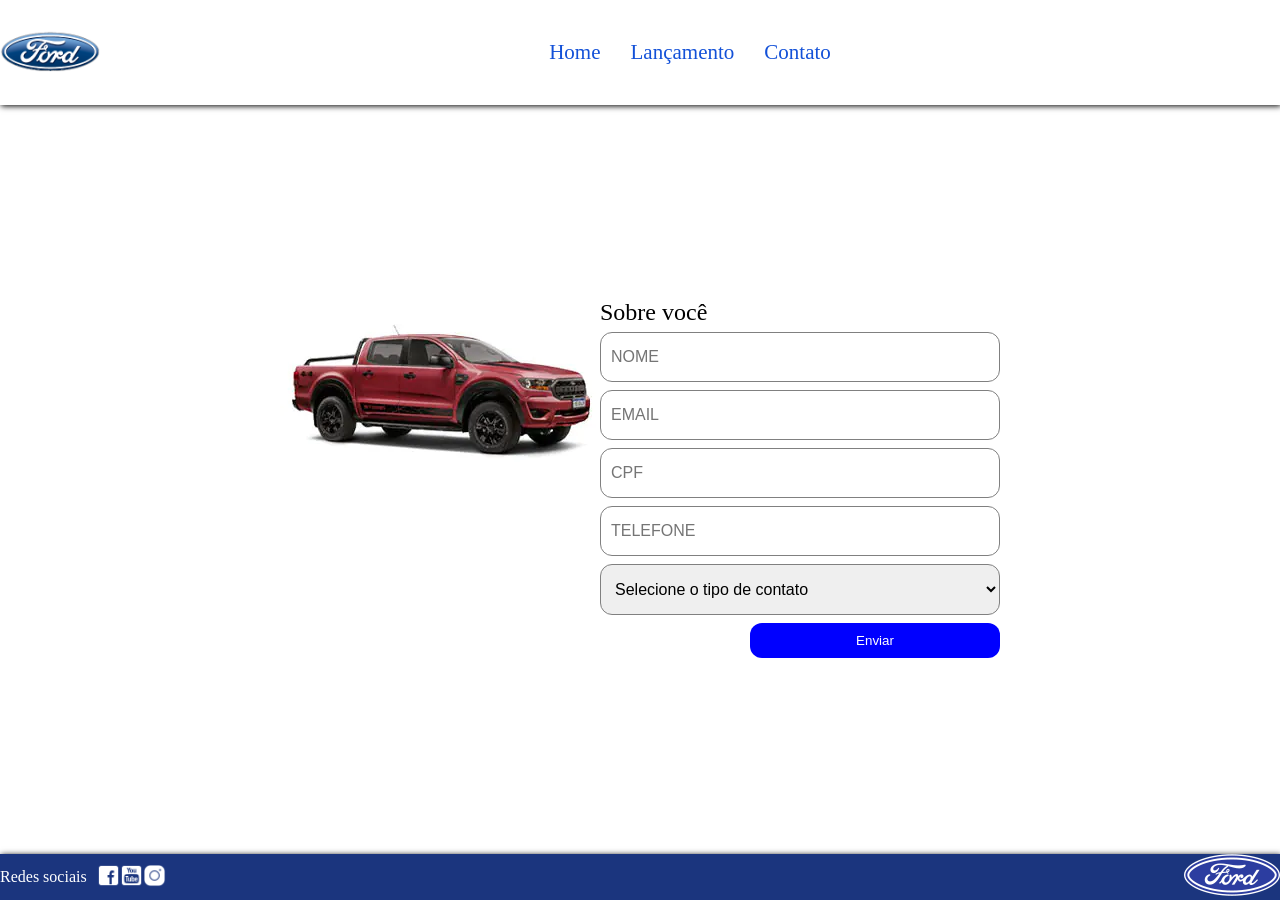
==== contato.html @ e66a7dce "first commit" ====
<!DOCTYPE html>
<html lang="pt-br">

<head>
    <meta charset="UTF-8">
    <meta name="viewport" content="width=device-width, initial-scale=1.0">
    <link rel="stylesheet" href="./css/index.css">
    <link rel="stylesheet" href="./css/contato.css">
    <link rel="stylesheet" href="./css/reset.css">
    <title>Ford</title>
    <link rel="stylesheet" href="./css/geral.css">
</head>

<body>
    <header class="cabecalho">
        <div class="header_logo">
            <img src="./img/logo-ford-256.png" alt="logo-ford-256">
        </div>
        <nav class="menu_nav">
            <ul class="menu_lista">
                <li class="menu_item"><a href="./index.html">Home</a></li>
                <li class="menu_item"><a href="./lacamento.html">Lançamento</a></li>
                <li class="menu_item"><a href="./contato.html">Contato</a></li>
            </ul>
        </nav>
    </header>
    <main class="contato">
        <img src="./img/storm.jpg" alt="">
        <form action="">
            <h1 class="titulo_contato">Sobre você</h1>
            <input type="text" placeholder="NOME" required>
            <input type="email"placeholder="EMAIL" required>
            <input type="text"placeholder="CPF" required>
            <input type="phone"placeholder="TELEFONE" required>
            <select name="" id="" required>
                <option value="">Selecione o tipo de contato</option>
                <option value="">Elogio</option>
                <option value="">Reclamação</option>
                <option value="">Solicitação</option>
            </select>
            <button class="but_enviar" type="submit">Enviar</button>
        </form>
    </main>
 <footer class="rodape">
        <div class="redes_sociais">
            <p class="footer_texto">Redes sociais</p>
            <ul class="redes_sociais_lista">
                <li class="sociais_itens" href=""><a href=""><img class="footer_icone" src="./img/facebook-50.png"
                            alt="Logo do Facebook"></a></li>
                <li class="sociais_itens" href=""><a href=""><img class="footer_icone"
                            src="./img/youtube-squared-50.png" alt="Logo do Youtube"></a></li>
                <li class="sociais_itens" href=""><a href=""><img class="footer_icone" src="./img/instagram-logo-50.png"
                            alt="Logo do Intagram"></a></li>
            </ul>
        </div>
        <a href=""><img src="./img/ford-96.png" alt="Logo da Ford"></a>

    </footer>
---- css/index.css ----
.apresentacao {
    width: 100%;
    text-align: center;
}

.apresentacao p {
    margin-top: 15px;
}

.apresentacao__conteudo {
    display: flex;
    margin: auto;
    width: 85%;
}

.apresentacao__conteudo img {
    margin: auto;
    width: 100%;
}


body {
    height: 100vh;
    display: flex;
    flex-direction: column;
    justify-content: space-between;
    overflow: hidden;
}

.header_logo {
    width: 100px;
}

.header_logo img {
    width: 100%;
}

.redes_sociais {
    display: flex;
    align-items: center;
}

.redes_sociais_lista {
    display: flex;

}

@media(max-width:430px) {
    
}
---- css/contato.css ----
.contato {
    display: flex;
    width: 100%;
    justify-content: center;
    align-items: flex-start;
}

.contato form {
    display: flex;
    flex-direction: column;
    gap: 8px;
    width: 400px;
}


.contato form input, .contato form select {
    padding: 15px 10px;
    border-radius: 12px;
    font-size: 16px;
    border: 1px solid gray;
}


.titulo_contato {
    font-size: 24px;
}


.but_enviar {
    background-color: blue;
    color: white;
    border: 0;
    border-radius: 12px;
    padding: 10px;
    width: 250px;
    align-self: flex-end;
}
---- css/geral.css ----
.cabecalho {
    display: flex;
    align-items: center;
    box-shadow: 1px 1px 6px black;
    padding: 30px 0;
}

.menu_nav {
    margin: auto;
}

.menu_lista {
    display: flex;
    gap: 30px;
}

.menu_item {
    font-size: 21px;
    
}

.menu_item a {
    text-decoration: none;
    color: #1351d8;
}

.rodape {
    width: 100%;
    display: flex;
    align-self: flex-end;
    box-shadow: 1px 1px 6px black;
    justify-content: space-between;
    background-color: #1b357e;
}

.redes_sociais p {
    margin-right: 10px;
}

.footer_icone {
    width: 23px;
}

.footer_texto {
    color: white;
}
.header_logo {
    width: 100px;
}

.header_logo img {
    width: 100%;
}

.redes_sociais {
    display: flex;
    align-items: center;
}

.redes_sociais_lista {
    display: flex;

}

.cabecalho {
    display: flex;
    align-items: center;
    box-shadow: 1px 1px 6px black;
    padding: 30px 0;
}

.menu_nav {
    margin: auto;
}

.menu_lista {
    display: flex;
    gap: 30px;
}

.menu_item {
    font-size: 21px;
    
}

.menu_item a {
    text-decoration: none;
    color: #1351d8;
}

.rodape {
    width: 100%;
    display: flex;
    align-self: flex-end;
    box-shadow: 1px 1px 6px black;
    justify-content: space-between;
    background-color: #1b357e;
}

.redes_sociais p {
    margin-right: 10px;
}

.footer_icone {
    width: 23px;
}

.footer_texto {
    color: white;
}
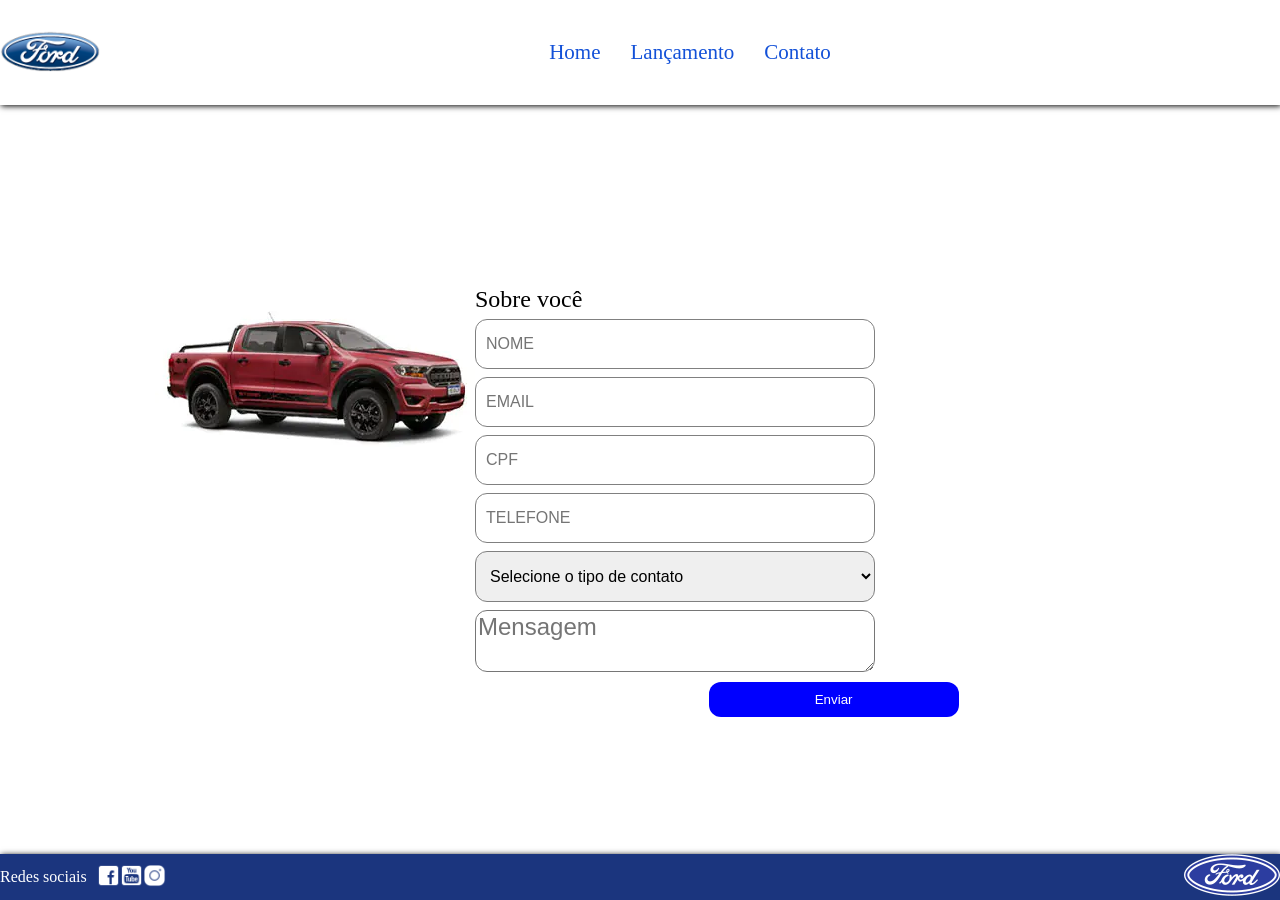
==== commit fa6408f8: "alterações" ====
--- a/contato.html
+++ b/contato.html
@@ -26,7 +26,7 @@
     </header>
     <main class="contato">
         <img src="./img/storm.jpg" alt="">
-        <form action="">
+        <form class="form_contato" action="">
             <h1 class="titulo_contato">Sobre você</h1>
             <input type="text" placeholder="NOME" required>
             <input type="email"placeholder="EMAIL" required>
@@ -38,6 +38,8 @@
                 <option value="">Reclamação</option>
                 <option value="">Solicitação</option>
             </select>
+            <textarea class="titulo_mensagem" name="" id="" placeholder="Mensagem"></textarea>
+            <form action=""></form>
             <button class="but_enviar" type="submit">Enviar</button>
         </form>
     </main>
--- a/css/index.css
+++ b/css/index.css
@@ -24,7 +24,7 @@
     display: flex;
     flex-direction: column;
     justify-content: space-between;
-    overflow: hidden;
+    font-family: Arial, Helvetica, sans-serif;
 }
 
 .header_logo {
@@ -45,6 +45,3 @@
 
 }
 
-@media(max-width:430px) {
-    
-}
--- a/css/contato.css
+++ b/css/contato.css
@@ -26,6 +26,17 @@
 }
 
 
+.titulo_mensagem {
+    font-size: 24px;
+    border-radius: 12px;
+    font-family: Arial, Helvetica, sans-serif;
+}
+
+.form_contato {
+    display: flex;
+    flex-direction: column;
+}
+
 .but_enviar {
     background-color: blue;
     color: white;
@@ -34,4 +45,7 @@
     padding: 10px;
     width: 250px;
     align-self: flex-end;
+    position: relative;
+    top: 5vh;
+    left: -13vw;
 }
--- a/css/geral.css
+++ b/css/geral.css
@@ -107,4 +107,18 @@
 
 .footer_texto {
     color: white;
+}
+
+
+@media(max-width:430px) {
+    .cabecalho, .menu_lista {
+        flex-direction: column;
+        text-align: center;
+    }
+
+    .rodape {
+        flex-direction: column-reverse;
+        align-items: center;
+        gap: 8px;
+    }
 }
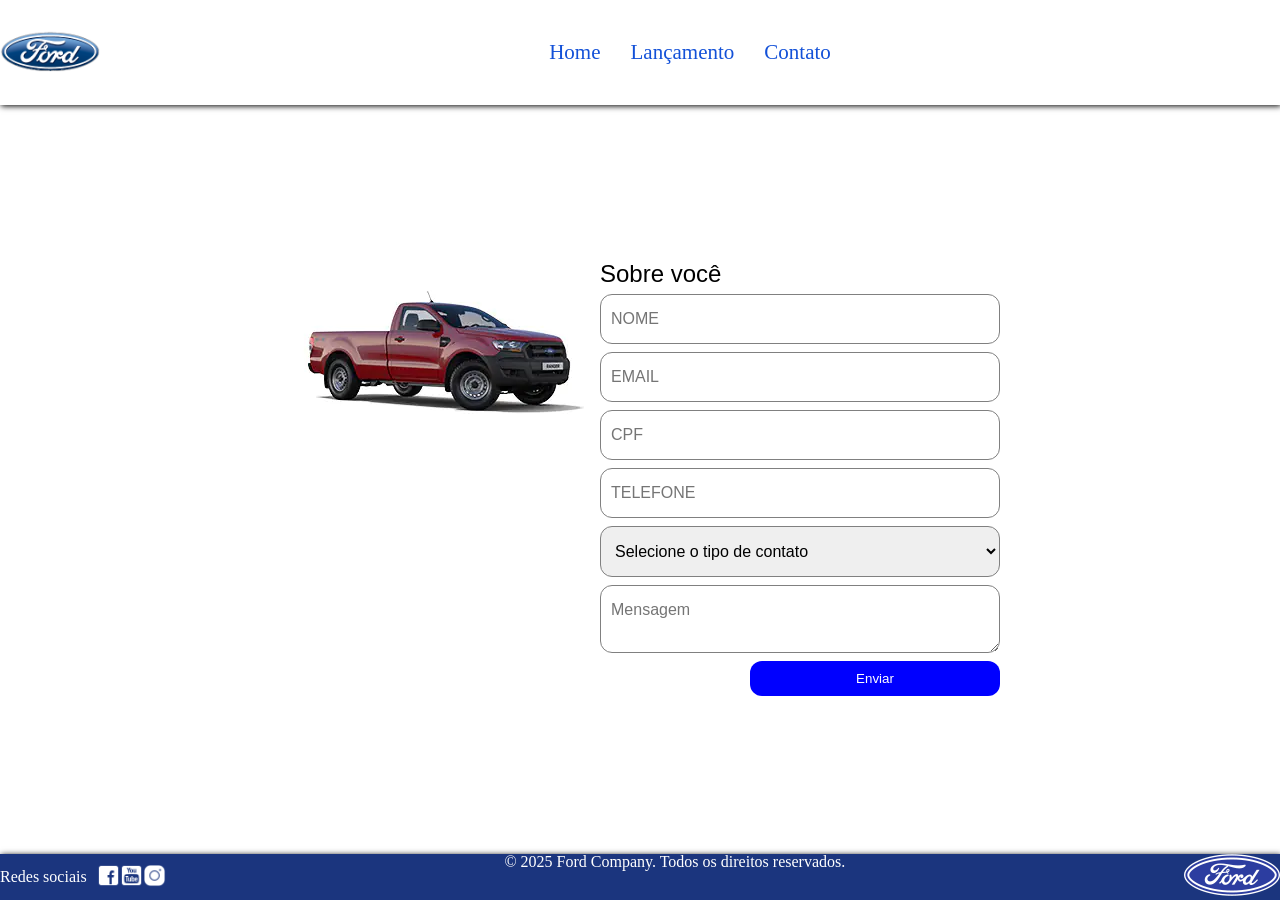
==== commit 80068da8: "Alteração do rodapé" ====
--- a/contato.html
+++ b/contato.html
@@ -25,7 +25,7 @@
         </nav>
     </header>
     <main class="contato">
-        <img src="./img/storm.jpg" alt="">
+        <img src="./img/XL Cabine.jpg" alt="">
         <form class="form_contato" action="">
             <h1 class="titulo_contato">Sobre você</h1>
             <input type="text" placeholder="NOME" required>
@@ -39,7 +39,6 @@
                 <option value="">Solicitação</option>
             </select>
             <textarea class="titulo_mensagem" name="" id="" placeholder="Mensagem"></textarea>
-            <form action=""></form>
             <button class="but_enviar" type="submit">Enviar</button>
         </form>
     </main>
@@ -55,6 +54,7 @@
                             alt="Logo do Intagram"></a></li>
             </ul>
         </div>
+        <p>&copy; 2025 Ford Company. Todos os direitos reservados.</p>
         <a href=""><img src="./img/ford-96.png" alt="Logo da Ford"></a>
 
     </footer>
--- a/css/index.css
+++ b/css/index.css
@@ -24,7 +24,6 @@
     display: flex;
     flex-direction: column;
     justify-content: space-between;
-    font-family: Arial, Helvetica, sans-serif;
 }
 
 .header_logo {
--- a/css/contato.css
+++ b/css/contato.css
@@ -13,7 +13,7 @@
 }
 
 
-.contato form input, .contato form select {
+.contato form input, .contato form select, .contato form textarea {
     padding: 15px 10px;
     border-radius: 12px;
     font-size: 16px;
@@ -29,7 +29,6 @@
 .titulo_mensagem {
     font-size: 24px;
     border-radius: 12px;
-    font-family: Arial, Helvetica, sans-serif;
 }
 
 .form_contato {
@@ -45,7 +44,16 @@
     padding: 10px;
     width: 250px;
     align-self: flex-end;
-    position: relative;
-    top: 5vh;
-    left: -13vw;
-}+}
+
+
+@media(max-width:760px) {
+    .contato {
+        flex-direction: column;
+        justify-content: center;
+        align-items: center;
+    }
+    
+
+    
+    }
--- a/css/geral.css
+++ b/css/geral.css
@@ -1,3 +1,8 @@
+*{
+    font-family: Arial, Helvetica, sans-serif;
+}
+
+
 .cabecalho {
     display: flex;
     align-items: center;
@@ -94,7 +99,8 @@
     align-self: flex-end;
     box-shadow: 1px 1px 6px black;
     justify-content: space-between;
-    background-color: #1b357e;
+    background-color: #1b357e; 
+    color: white;
 }
 
 .redes_sociais p {
@@ -110,7 +116,7 @@
 }
 
 
-@media(max-width:430px) {
+@media(max-width:760px) {
     .cabecalho, .menu_lista {
         flex-direction: column;
         text-align: center;
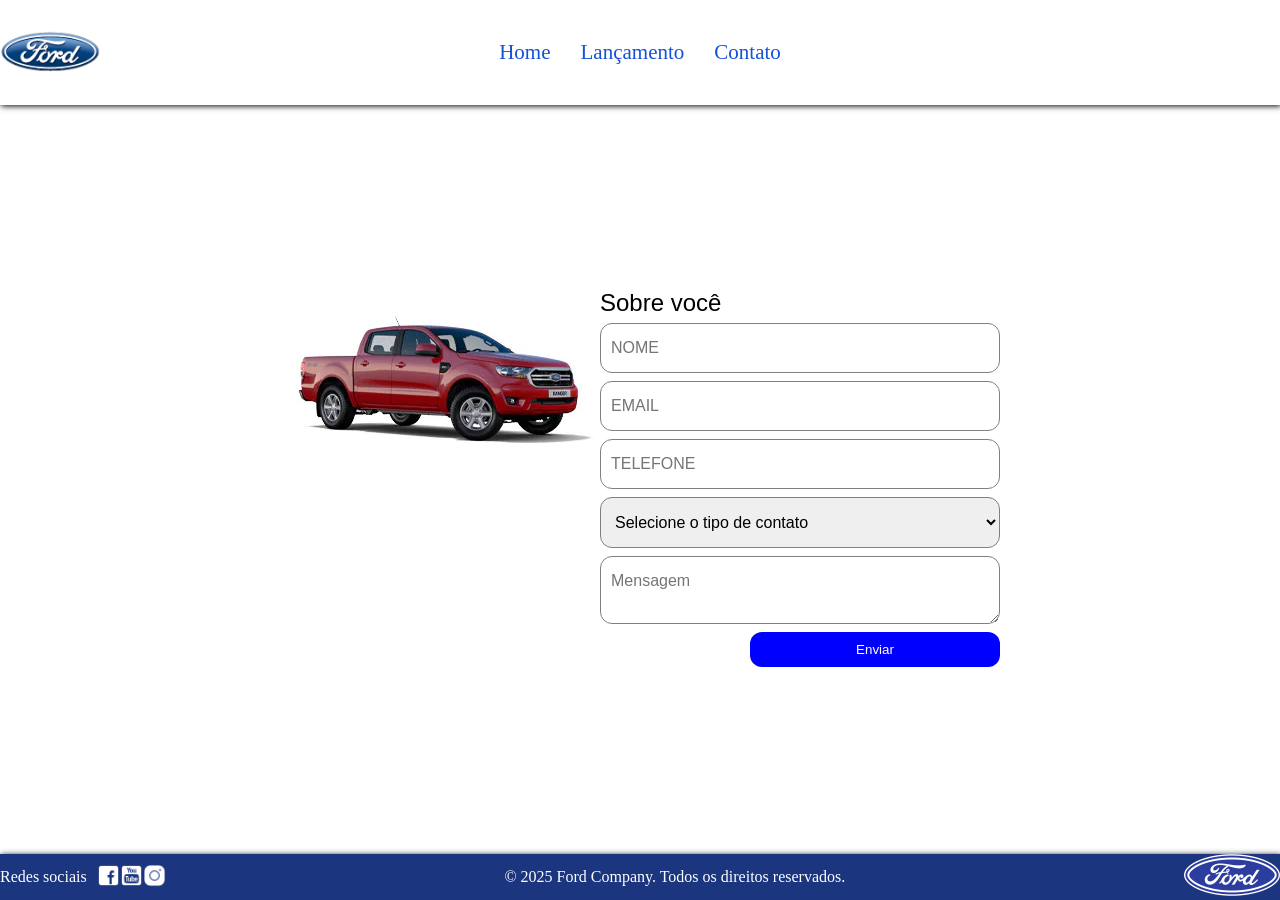
==== commit af3d057b: "Alteração header cabeçalho" ====
--- a/contato.html
+++ b/contato.html
@@ -25,12 +25,11 @@
         </nav>
     </header>
     <main class="contato">
-        <img src="./img/XL Cabine.jpg" alt="">
+        <img src="./img/xls 2.2 diesel.jpg" alt="">
         <form class="form_contato" action="">
             <h1 class="titulo_contato">Sobre você</h1>
             <input type="text" placeholder="NOME" required>
             <input type="email"placeholder="EMAIL" required>
-            <input type="text"placeholder="CPF" required>
             <input type="phone"placeholder="TELEFONE" required>
             <select name="" id="" required>
                 <option value="">Selecione o tipo de contato</option>
--- a/css/geral.css
+++ b/css/geral.css
@@ -8,15 +8,18 @@
     align-items: center;
     box-shadow: 1px 1px 6px black;
     padding: 30px 0;
+    justify-content: space-between;
 }
 
 .menu_nav {
-    margin: auto;
+    margin-right: 100px;
+    flex: 1;
 }
 
 .menu_lista {
     display: flex;
     gap: 30px;
+    justify-content: center;
 }
 
 .menu_item {
@@ -27,15 +30,6 @@
 .menu_item a {
     text-decoration: none;
     color: #1351d8;
-}
-
-.rodape {
-    width: 100%;
-    display: flex;
-    align-self: flex-end;
-    box-shadow: 1px 1px 6px black;
-    justify-content: space-between;
-    background-color: #1b357e;
 }
 
 .redes_sociais p {
@@ -67,32 +61,6 @@
 
 }
 
-.cabecalho {
-    display: flex;
-    align-items: center;
-    box-shadow: 1px 1px 6px black;
-    padding: 30px 0;
-}
-
-.menu_nav {
-    margin: auto;
-}
-
-.menu_lista {
-    display: flex;
-    gap: 30px;
-}
-
-.menu_item {
-    font-size: 21px;
-    
-}
-
-.menu_item a {
-    text-decoration: none;
-    color: #1351d8;
-}
-
 .rodape {
     width: 100%;
     display: flex;
@@ -101,6 +69,7 @@
     justify-content: space-between;
     background-color: #1b357e; 
     color: white;
+    align-items: center;
 }
 
 .redes_sociais p {
